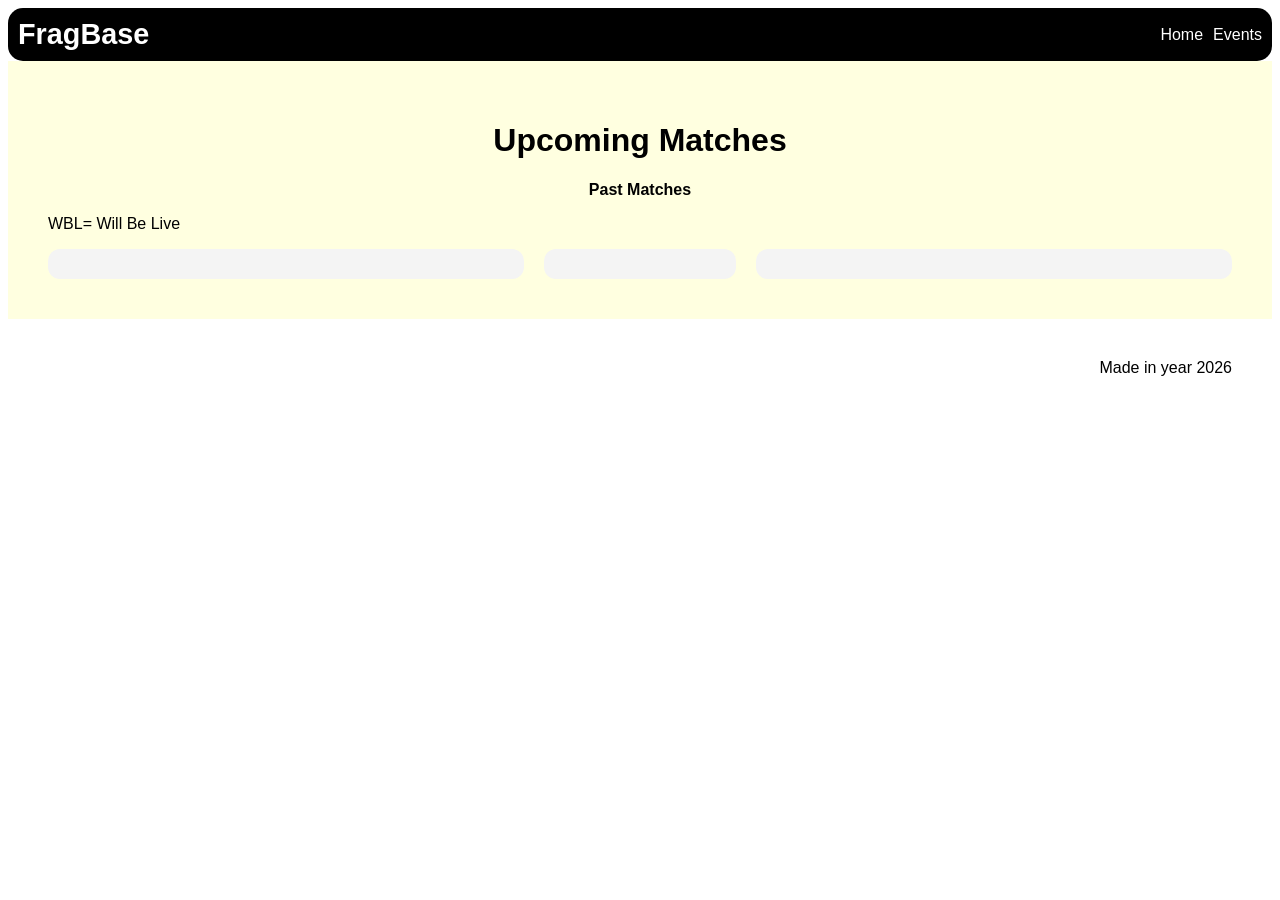
==== u_events.html @ 5ceb027e "Beta v1.0 1st page of FragBase, The CS2 Portal" ====
<!DOCTYPE html>
<html lang="en">
<head>
    <meta charset="UTF-8">
    <meta name="viewport" content="width=device-width, initial-scale=1.0">
    <link rel="stylesheet" href="styles.css" />
    <title>FragBase - Events</title>
    <div id="Events"></div>
 </head>

 <body>
    <header>
        <div class="header-left">
            <h1>FragBase</h1>
        </div>
        <div class="menu">
            <a href="index.html">Home</a>
            <a href="u_events.html">Events</a>
        </div>
    </header>
    <main>
        <h1>Upcoming Matches</h1>
        <h2><a href="p_events.html">Past Matches</a></h2>
        <p>WBL= Will Be Live</p>
        <div class="kontejner">
            <div class="sloupec le">

            </div>
            <div class="sloupec se">

            </div>
            <div class="sloupec pe">

            </div>
        </div>
    </main>
<footer>Made in year 2026</footer>
</body>
</html>
---- styles.css ----
header {
  background-color: black;
  color: white;
  border-radius: 15px;
  display: flex;
  justify-content: space-between;
  align-items: center;
  padding: 10px 10px;
  font-family: Arial, Helvetica, sans-serif;
  position: sticky;
  top: 0;
  z-index: 1000;
}

header h1 {
  margin: 0;
  font-size: 1.8rem;
}
   
    .header-left {
        display: flex;
        gap: 10px;
    }
    .menu {
        display: flex;
        gap: 10px;
    }

    header a {
        color: white;
        font-size: 16px;
        text-decoration: none;
    }

    header a:visited {
        color: white;
}

.kontejner {
    display: flex;
    gap: 20px;
    width: 100%;
    box-sizing: border-box;
}

.sloupec.levy {
    flex: 0 0 70%;
    background-color: whitesmoke;
    padding: 15px;
    box-sizing: border-box;
    border-radius: 8px;
    align-items: center;
}

.sloupec.pravy {
    flex: 0 0 30%;
    background-color: lightgray;
    padding: 15px;
    box-sizing: border-box;
    border-radius: 8px;
}

.sloupec {
  flex: 1;
  padding: 20px;
  background-color: #f4f4f4;
}

main{background-color: lightyellow;
    color: black;
    text-align: left;
    padding: 40px;
    height: 100%;
    font-family: Arial, Helvetica, sans-serif;
    }
    main h1{text-align: center;
    }

    main h2{text-align: center;
        color: black;
        font-size: 15px;
    }

    main a {
            color: black;
            font-size: 16px;
            text-decoration: none;
    }

        main a:visited {
            color: black;
}

.sloupec.le{flex: 42;
        padding: 15px 8px;
        border-radius: 12px;
        color: black;
        box-sizing: border-box;
        text-align: center;
        font-size: 15px;
}

.sloupec.se{flex: 16;
        padding: 15px 8px;
        border-radius: 12px;
        color: black;
        box-sizing: border-box;
        text-align: center;
        font-size: 15px;
}

.sloupec.pe{flex: 42;
        padding: 15px 8px;
        border-radius: 12px;
        color: black;
        box-sizing: border-box;
        text-align: center;
        font-size: 15px;
}

footer{background-color: white;
    color: black;
    text-align: right;
    padding: 40px;
    height: 50px;
    font-family: Arial, Helvetica, sans-serif;
}
button{background-color: aquamarine;
    padding: 8px;
    border-radius: 8px;
    margin: 10px;
}
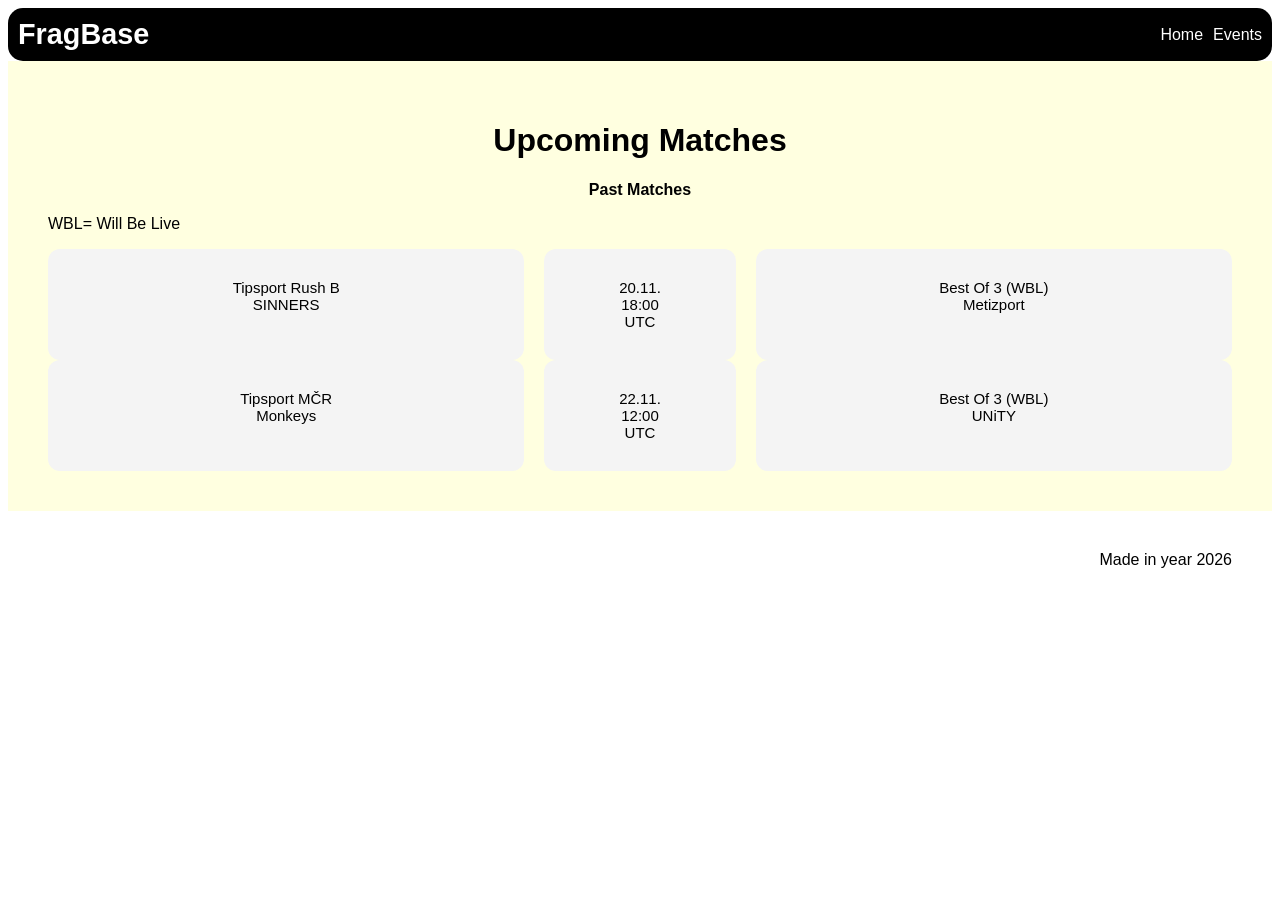
==== commit 47508797: "New Matches Added upcoming matches to the events page." ====
--- a/u_events.html
+++ b/u_events.html
@@ -24,16 +24,27 @@
         <p>WBL= Will Be Live</p>
         <div class="kontejner">
             <div class="sloupec le">
-
+                <p>Tipsport Rush B<br>SINNERS</p>
             </div>
             <div class="sloupec se">
-
+                <p>20.11.<br>18:00<br>UTC</p>
             </div>
             <div class="sloupec pe">
-
+                <p>Best Of 3 (WBL)<br>Metizport</p>
+            </div>
+        </div>
+        <div class="kontejner">
+            <div class="sloupec le">
+                <p>Tipsport MČR<br>Monkeys</p>
+            </div>
+            <div class="sloupec se">
+                <p>22.11.<br>12:00<br>UTC</p>
+            </div>
+            <div class="sloupec pe">
+                <p>Best Of 3 (WBL)<br>UNiTY</p>
             </div>
         </div>
     </main>
 <footer>Made in year 2026</footer>
 </body>
-</html>+</html>
